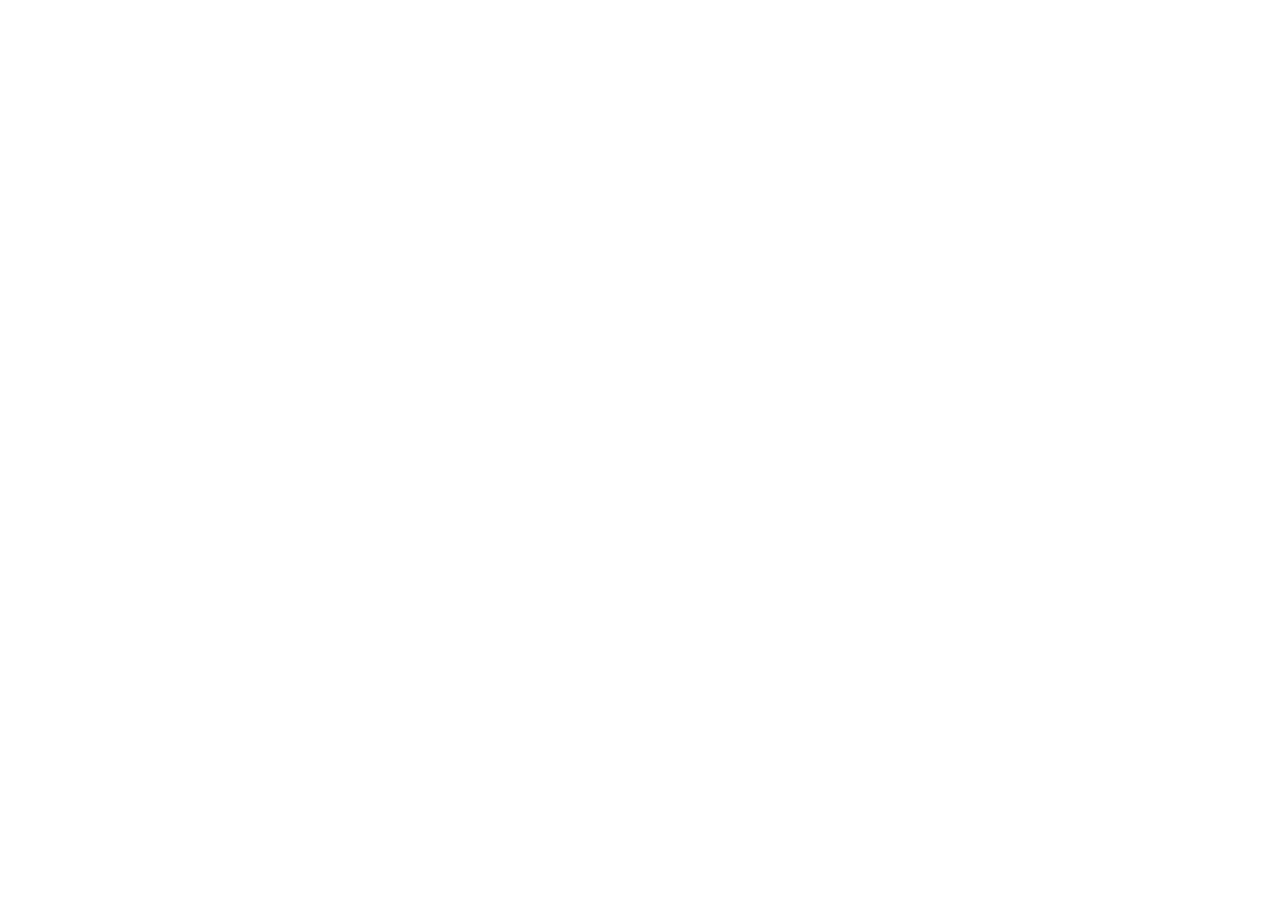
==== hangman-game/index.html @ 721ea29a "feat(hangman-game): init project" ====
<!DOCTYPE html>
<html>

<head>
  <meta charset="utf-8">
  <meta name="viewport" content="width=device-width">
  <title>Hangman</title>
  <link rel="preconnect" href="https://fonts.googleapis.com">
  <link rel="preconnect" href="https://fonts.gstatic.com" crossorigin>
  <link href="https://fonts.googleapis.com/css2?family=Noto+Sans+KR:wght@400;700&display=swap" rel="stylesheet">
</head>

<body>
  <div id="root">
    <main>
      <div class="app">
        <div class="hangman-image-container">
          <canvas id="hangman-image" width="350" height="550"></canvas>
        </div>

        <div class="controller-container">
          <div id="button-box"></div>
          <div id="word"></div>
          <div id="keyboard-layout"></div>
        </div>
      </div>
    </main>
    <code id="state" style="display:none"></code>
  </div>

  <script src="./src/index.js"></script>
</body>

</html>
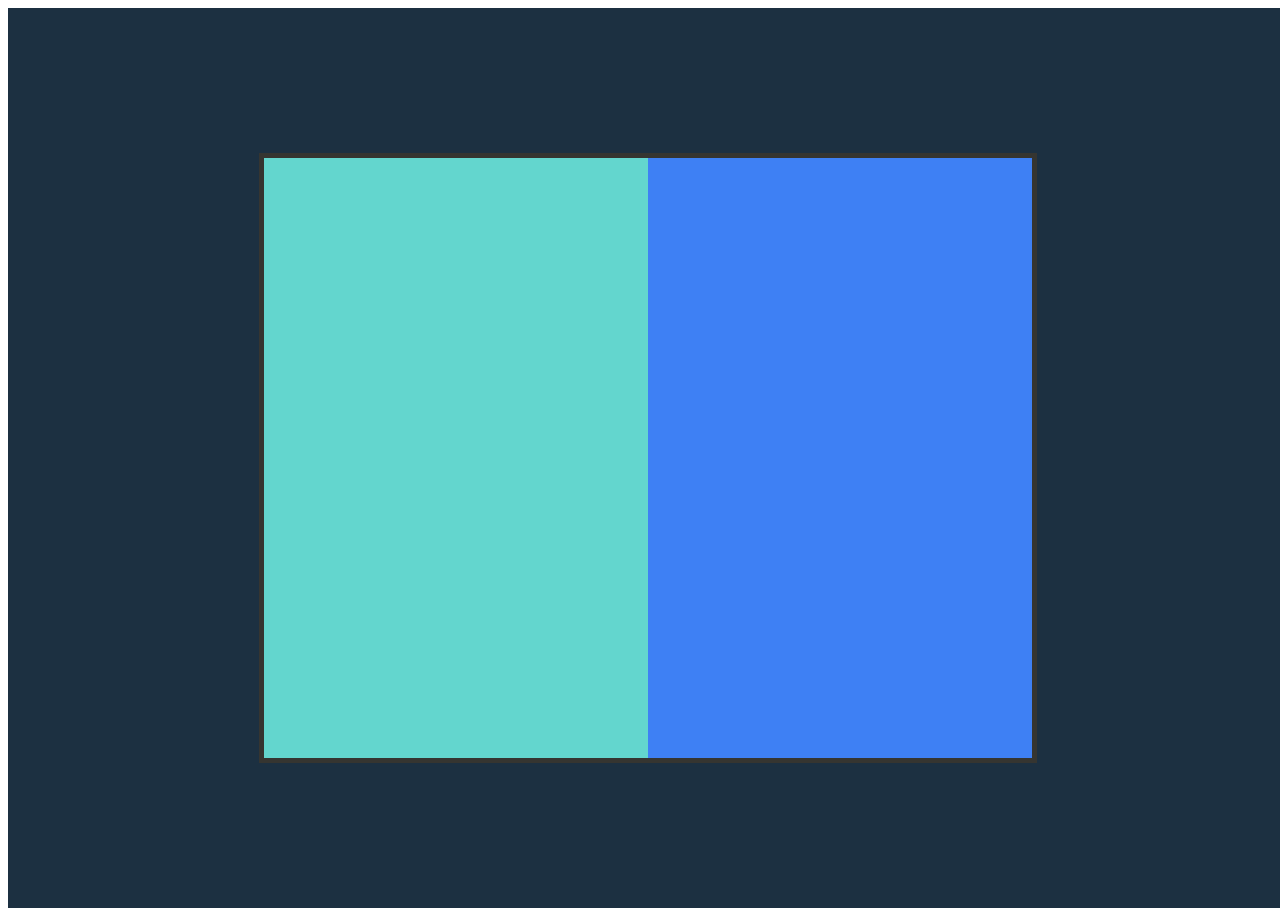
==== commit 5ba947ff: "chore(hangman-game): rename utile.js to util.js" ====
--- a/hangman-game/index.html
+++ b/hangman-game/index.html
@@ -8,6 +8,8 @@
   <link rel="preconnect" href="https://fonts.googleapis.com">
   <link rel="preconnect" href="https://fonts.gstatic.com" crossorigin>
   <link href="https://fonts.googleapis.com/css2?family=Noto+Sans+KR:wght@400;700&display=swap" rel="stylesheet">
+  <link rel="stylesheet" href="./src/index.css">
+  <link rel="stylesheet" href="./src/app.css">
 </head>
 
 <body>
@@ -28,7 +30,7 @@
     <code id="state" style="display:none"></code>
   </div>
 
-  <script src="./src/index.js"></script>
+  <script type="module" src="./src/index.js"></script>
 </body>
 
 </html>
--- a/hangman-game/src/index.css
+++ b/hangman-game/src/index.css
@@ -0,0 +1,35 @@
+:root {
+  --azure: #3e80f4;
+  --medium-turquoise: #63d6ce;
+  --corn: #f8e74b;
+  --corn_a: #fdf7c4;
+  --gunmetal: #1c3041;
+  --black-olive: #353531;
+  --black-olive_a: #375e81;
+}
+
+#root {
+  width: 100vw;
+  min-height: 100vh;
+
+  display: flex;
+  justify-content: center;
+  align-items: center;
+  background: var(--gunmetal);
+}
+
+#root>main {
+  border: 5px solid var(--black-olive);
+
+  display: flex;
+  justify-content: center;
+  align-items: center;
+  flex-direction: column;
+}
+
+*,
+*:after,
+*:before {
+  box-sizing: border-box;
+  font-family: "Noto Sans KR", sans-serif;
+}
--- a/hangman-game/src/app.css
+++ b/hangman-game/src/app.css
@@ -0,0 +1,113 @@
+.app {
+  display: flex;
+
+  width: 768px;
+  height: 600px;
+}
+
+.hangman-image-container {
+  background: var(--medium-turquoise);
+  flex: 1;
+
+  display: flex;
+  align-items: center;
+  justify-content: center;
+}
+
+.controller-container {
+  background: var(--azure);
+  flex: 1;
+
+  display: flex;
+  flex-direction: column;
+  justify-content: space-between;
+}
+
+/* HangmanImage component */
+
+/* ButtonBox component */
+#button-box {
+  display: flex;
+  justify-content: space-between;
+  align-items: center;
+  padding: 12px 8px;
+  font-size: 20px;
+  color: #f8e74b;
+}
+
+.start-button {
+  width: 120px;
+  height: 40px;
+  font-size: 20px;
+  background: var(--corn);
+  color: var(--black-olive);
+  border-radius: 8px;
+  border: none;
+}
+
+.start-button:disabled {
+  background: var(--corn_a);
+  color: var(--black-olive_a);
+}
+
+/* Word component */
+#word {
+  flex: 3;
+
+  display: flex;
+  justify-content: center;
+  align-items: center;
+}
+
+#word p {
+  font-size: 20px;
+  font-weight: bold;
+  color: var(--corn);
+}
+
+.word-text {
+  display: flex;
+  flex-wrap: wrap;
+  width: 300px;
+}
+
+.word-text span {
+  display: inline-block;
+  width: 16px;
+  font-size: 20px;
+
+  line-height: 21px;
+}
+
+.word-text .character {
+  border-bottom: 1px solid white;
+  padding-bottom: 3px;
+  margin-left: 4px;
+  color: var(--corn);
+}
+
+/* KeyboardLayout component */
+
+.keyboard-layout {
+  list-style: none;
+  display: grid;
+  grid-template-columns: repeat(7, 1fr);
+  grid-column-gap: 4px;
+  grid-row-gap: 4px;
+  padding: 0 16px;
+}
+
+.keyboard-button {
+  width: 36px;
+  height: 36px;
+  background: var(--corn);
+
+  border: 3px solid gray;
+  border-radius: 12px;
+  color: var(--black-olive);
+}
+
+.keyboard-button:disabled {
+  background: var(--corn_a);
+  color: var(--black-olive_a);
+}
